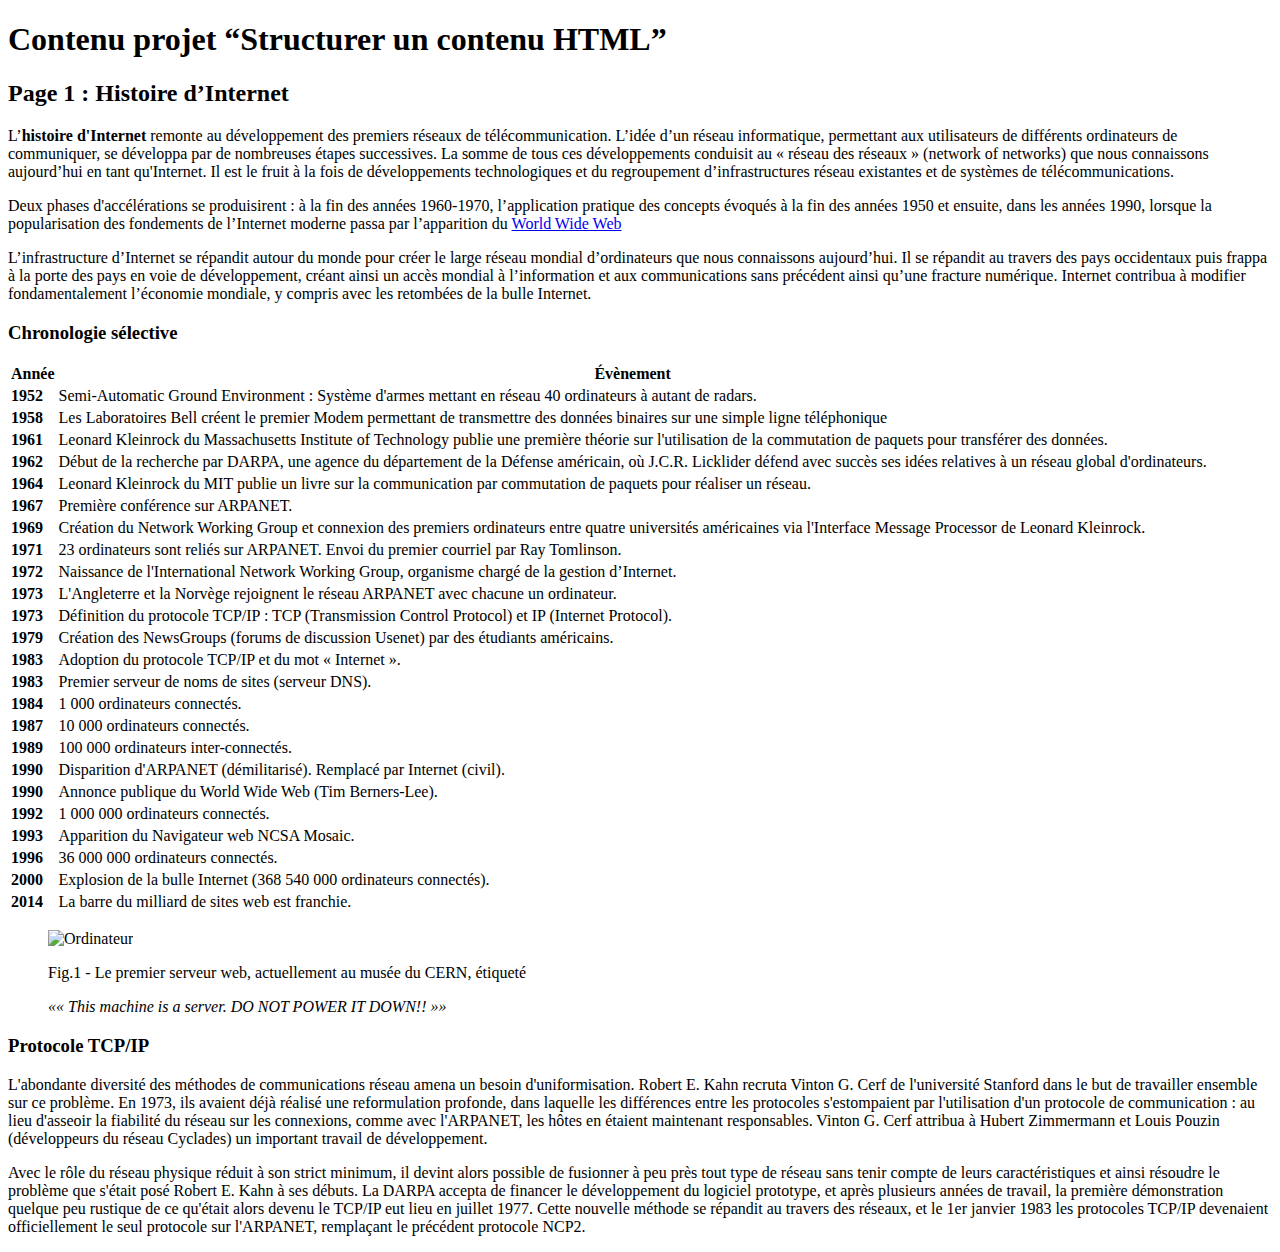
==== index.html @ 01d211a0 "Initial commit" ====
<!DOCTYPE html>
<html lang="fr">

<head>
  <meta charset="utf-8">
  <meta name="viewport" content="width=device-width">
  <title>Structurer un contenu
HTML</title>
  <link href="style.css" rel="stylesheet" type="text/css" />
</head>

<body>
  <header>
    <h1>Contenu projet “Structurer un contenu
HTML”</h1>
  </header>
  <main>
    <article>
      <header>
        <h2>Page 1 : Histoire d’Internet</h2>
      </header>
      <div>
        <p>
            L’<strong>​histoire d'Internet​</strong> remonte au développement des premiers réseaux de télécommunication.
  L’idée d’un réseau informatique, permettant aux utilisateurs de différents ordinateurs de
  communiquer, se développa par de nombreuses étapes successives. La somme de tous ces
  développements conduisit au « réseau des réseaux » (​network of networks​) que nous
  connaissons aujourd’hui en tant qu'Internet. Il est le fruit à la fois de développements
  technologiques et du regroupement d’infrastructures réseau existantes et de systèmes de
  télécommunications.
        </p>
        <p>
          Deux phases d'accélérations se produisirent : à la fin des années 1960-1970, l’application
pratique des concepts évoqués à la fin des années 1950 et ensuite, dans les années 1990,
lorsque la popularisation des fondements de l’Internet moderne passa par l’apparition du <a href="page2.html">World
Wide Web</a>
        </p>
        <p>L’infrastructure d’Internet se répandit autour du monde pour créer le large réseau mondial
d’ordinateurs que nous connaissons aujourd’hui. Il se répandit au travers des pays occidentaux
puis frappa à la porte des pays en voie de développement, créant ainsi un accès mondial à
l’information et aux communications sans précédent ainsi qu’une fracture numérique. Internet
contribua à modifier fondamentalement l’économie mondiale, y compris avec les retombées de
la bulle Internet.</p>
        
      </div>
      <div>
        <h3>
          Chronologie sélective
        </h3>
        <table>
          <thead>
            <tr>
              
            <th>Année</th>
            <th>Évènement</th>
            </tr>
          </thead>
          <tbody>
            <tr>
              <td><strong>1952</strong></td>
              <td>Semi-Automatic Ground Environment​ : Système d'armes mettant en réseau 40
  ordinateurs à autant de radars.</td>
            </tr>
            <tr>
              <td><strong>1958</strong></td>
              <td>Les​ Laboratoires Bell​ créent le premier Modem permettant de transmettre des
données binaires sur une simple ligne téléphonique</td>
            </tr>
            <tr>
              <td><strong>1961</strong></td>
              <td>Leonard Kleinrock​ du​ Massachusetts Institute of Technology​ publie une première
théorie sur l'utilisation de la​ commutation de paquets​ pour transférer des données.</td>
            </tr>
            <tr>
              <td><strong>1962</strong></td>
              <td>Début de la recherche par​ DARPA​, une agence du​ département de la Défense
américain​, où​ J.C.R. Licklider​ défend avec succès ses idées relatives à un réseau
global d'ordinateurs.</td>
            </tr>
            <tr>
              <td><strong>1964</strong></td>
              <td>Leonard Kleinrock​ du MIT publie un livre sur la communication par​ commutation
de paquets​ pour réaliser un réseau.</td>
            </tr>
            <tr>
              <td><strong>1967</strong></td>
              <td>Première conférence sur​ ARPANET​.</td>
            </tr>
            <tr>
              <td><strong>1969</strong></td>
              <td>Création du​ Network Working Group​ et connexion des premiers ordinateurs entre
quatre universités américaines via l'​Interface Message Processor​ de​ Leonard
Kleinrock​.</td>
            </tr>
            <tr>
              <td><strong>1971</strong></td>
              <td>23 ordinateurs sont reliés sur ARPANET. Envoi du premier courriel par​ Ray
Tomlinson​.</td>
            </tr>
            <tr>
              <td><strong>1972</strong></td>
              <td>Naissance de l'​International Network Working Group​, organisme chargé de la
gestion d’Internet.</td>
            </tr>
          <tr>
            <td><strong>1973</strong></td>
            <td>L'​Angleterre​ et la​ Norvège​ rejoignent le réseau​ ARPANET​ avec chacune un
ordinateur.</td>
          </tr>
            
          <tr>
            <td><strong>1973</strong></td>
            <td>Définition du protocole​ TCP/IP​ : TCP (​Transmission Control Protocol​) et IP
(​Internet Protocol​).</td>
          </tr>
            <tr>
              <td><strong>1979</strong></td>
              <td>Création des NewsGroups (forums de discussion​ Usenet​) par des étudiants
américains.</td>
            </tr>
            <tr>
              <td><strong>1983</strong></td>
              <td>Adoption du protocole​ TCP/IP​ et du mot « ​Internet​ ».</td>
            </tr>
            <tr>
              <td><strong>1983</strong></td>
              <td>Premier serveur de noms de sites (serveur​ DNS​).</td>
            </tr>
            <tr>
              <td><strong>1984</strong></td>
              <td>1 000 ordinateurs connectés.</td>
            </tr>
            <tr>
              <td><strong>1987</strong></td>
              <td>10 000 ordinateurs connectés.</td>
            </tr>
            
            <tr>
              <td><strong>1989</strong></td>
              <td>100 000 ordinateurs inter-connectés.</td>
            </tr>
            
            <tr>
              <td><strong>1990</strong></td>
              <td>Disparition d'​ARPANET​ (démilitarisé). Remplacé par Internet (civil).</td>
            </tr>
            
            <tr>
              <td><strong>1990</strong></td>
              <td>Annonce publique du​ World Wide Web​ (​Tim Berners-Lee​).</td>
            </tr>
            <tr>
              <td><strong>1992</strong></td>
              <td> 1 000 000 ordinateurs connectés.</td>
            </tr>
            
            <tr>
              <td><strong>1993</strong></td>
              <td>Apparition du​ Navigateur web​ NCSA Mosaic​.</td>
            </tr>
            
            <tr>
              <td><strong>1996</strong></td>
              <td>36 000 000 ordinateurs connectés.</td>
            </tr>
            <tr>
              <td><strong>2000</strong></td>
              <td>Explosion de la​ bulle Internet​ (368 540 000 ordinateurs connectés).</td>
            </tr>
            <tr>
              <td><strong>2014</strong></td>
              <td>La barre du milliard de sites web est franchie​.</td>
            </tr>
          </tbody>
        </table>
        <div>
          
        <figure>
          <img src="ordinateur.jpg" alt="Ordinateur" title="Un ordinateur" width="700">
          <figcaption>
            <p>
            Fig.1 - Le premier​ serveur web​, actuellement au musée du​ CERN​, étiqueté </p><em>
              <q>« ​This machine is a
server. DO NOT POWER IT DOWN!!
​ »</q>
            </em>
          </figcaption>
        </figure>
        </div>
        <h3>Protocole TCP/IP</h3>
        <div>
          <p>L'abondante diversité des méthodes de communications réseau amena un besoin
d'uniformisation. Robert E. Kahn recruta Vinton G. Cerf de l'université Stanford dans le but de
travailler ensemble sur ce problème. En 1973, ils avaient déjà réalisé une reformulation
profonde, dans laquelle les différences entre les protocoles s'estompaient par l'utilisation d'un
protocole de communication : au lieu d'asseoir la fiabilité du réseau sur les connexions, comme
avec l'ARPANET, les hôtes en étaient maintenant responsables. Vinton G. Cerf attribua à
Hubert Zimmermann et Louis Pouzin (développeurs du réseau Cyclades) un important travail de
développement.</p>
          <p>Avec le rôle du réseau physique réduit à son strict minimum, il devint alors possible de
fusionner à peu près tout type de réseau sans tenir compte de leurs caractéristiques et ainsi
résoudre le problème que s'était posé Robert E. Kahn à ses débuts. La DARPA accepta de
financer le développement du logiciel prototype, et après plusieurs années de travail, la
première démonstration quelque peu rustique de ce qu'était alors devenu le TCP/IP eut lieu en
juillet 1977. Cette nouvelle méthode se répandit au travers des réseaux, et le 1​er​ janvier 1983
les protocoles TCP/IP devenaient officiellement le seul protocole sur l'ARPANET, remplaçant le
précédent protocole NCP2.</p>
        </div>
      </div>
    </article>
  </main>
  <script src="script.js"></script>
</body>

</html>
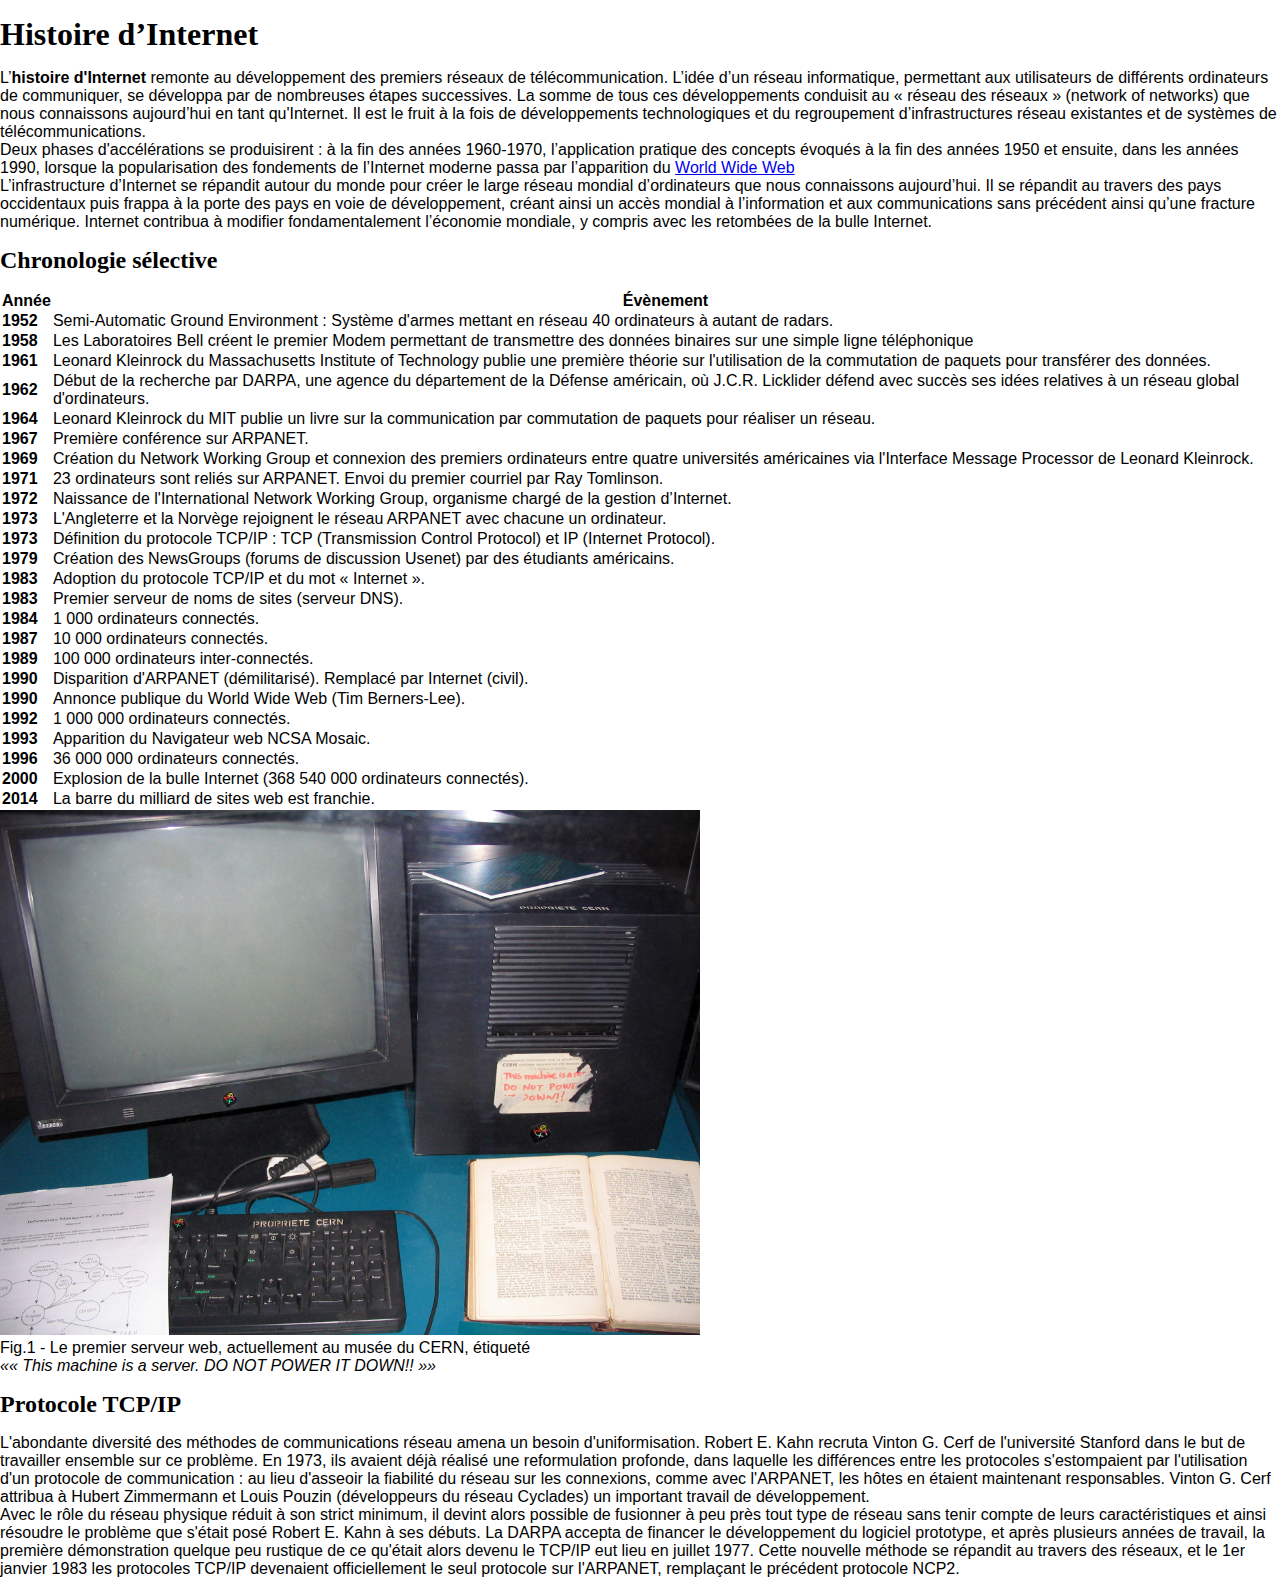
==== commit 0bb76b3b: "Add basics configuration" ====
--- a/index.html
+++ b/index.html
@@ -4,20 +4,15 @@
 <head>
   <meta charset="utf-8">
   <meta name="viewport" content="width=device-width">
-  <title>Structurer un contenu
-HTML</title>
-  <link href="style.css" rel="stylesheet" type="text/css" />
+  <title>Styliser des pages HTML avec du CSS</title>
+  <link href="assets/css/style.css" rel="stylesheet" type="text/css" />
 </head>
 
 <body>
-  <header>
-    <h1>Contenu projet “Structurer un contenu
-HTML”</h1>
-  </header>
   <main>
     <article>
       <header>
-        <h2>Page 1 : Histoire d’Internet</h2>
+        <h1>Histoire d’Internet</h1>
       </header>
       <div>
         <p>
@@ -44,9 +39,9 @@
         
       </div>
       <div>
-        <h3>
+        <h2>
           Chronologie sélective
-        </h3>
+        </h2>
         <table>
           <thead>
             <tr>
@@ -176,7 +171,7 @@
         <div>
           
         <figure>
-          <img src="ordinateur.jpg" alt="Ordinateur" title="Un ordinateur" width="700">
+          <img src="assets/img/ordinateur.jpg" alt="Ordinateur" title="Un ordinateur" width="700">
           <figcaption>
             <p>
             Fig.1 - Le premier​ serveur web​, actuellement au musée du​ CERN​, étiqueté </p><em>
@@ -187,7 +182,7 @@
           </figcaption>
         </figure>
         </div>
-        <h3>Protocole TCP/IP</h3>
+        <h2>Protocole TCP/IP</h2>
         <div>
           <p>L'abondante diversité des méthodes de communications réseau amena un besoin
 d'uniformisation. Robert E. Kahn recruta Vinton G. Cerf de l'université Stanford dans le but de
@@ -209,7 +204,7 @@
       </div>
     </article>
   </main>
-  <script src="script.js"></script>
+  <script src="assets/js/ascript.js"></script>
 </body>
 
 </html>--- a/assets/css/style.css
+++ b/assets/css/style.css
@@ -0,0 +1,17 @@
+*,*::before,*::after{
+  margin:0;
+  padding:0;
+}
+html, body {
+  height: 100%;
+  width: 100%;
+  font-family: 'Segoe UI',sans-serif;
+}
+h1{
+  font-weight: 900;
+}
+
+h1,h2,h3,h4,h5,h6 {
+  font-family:serif;
+  margin:1rem 0;
+}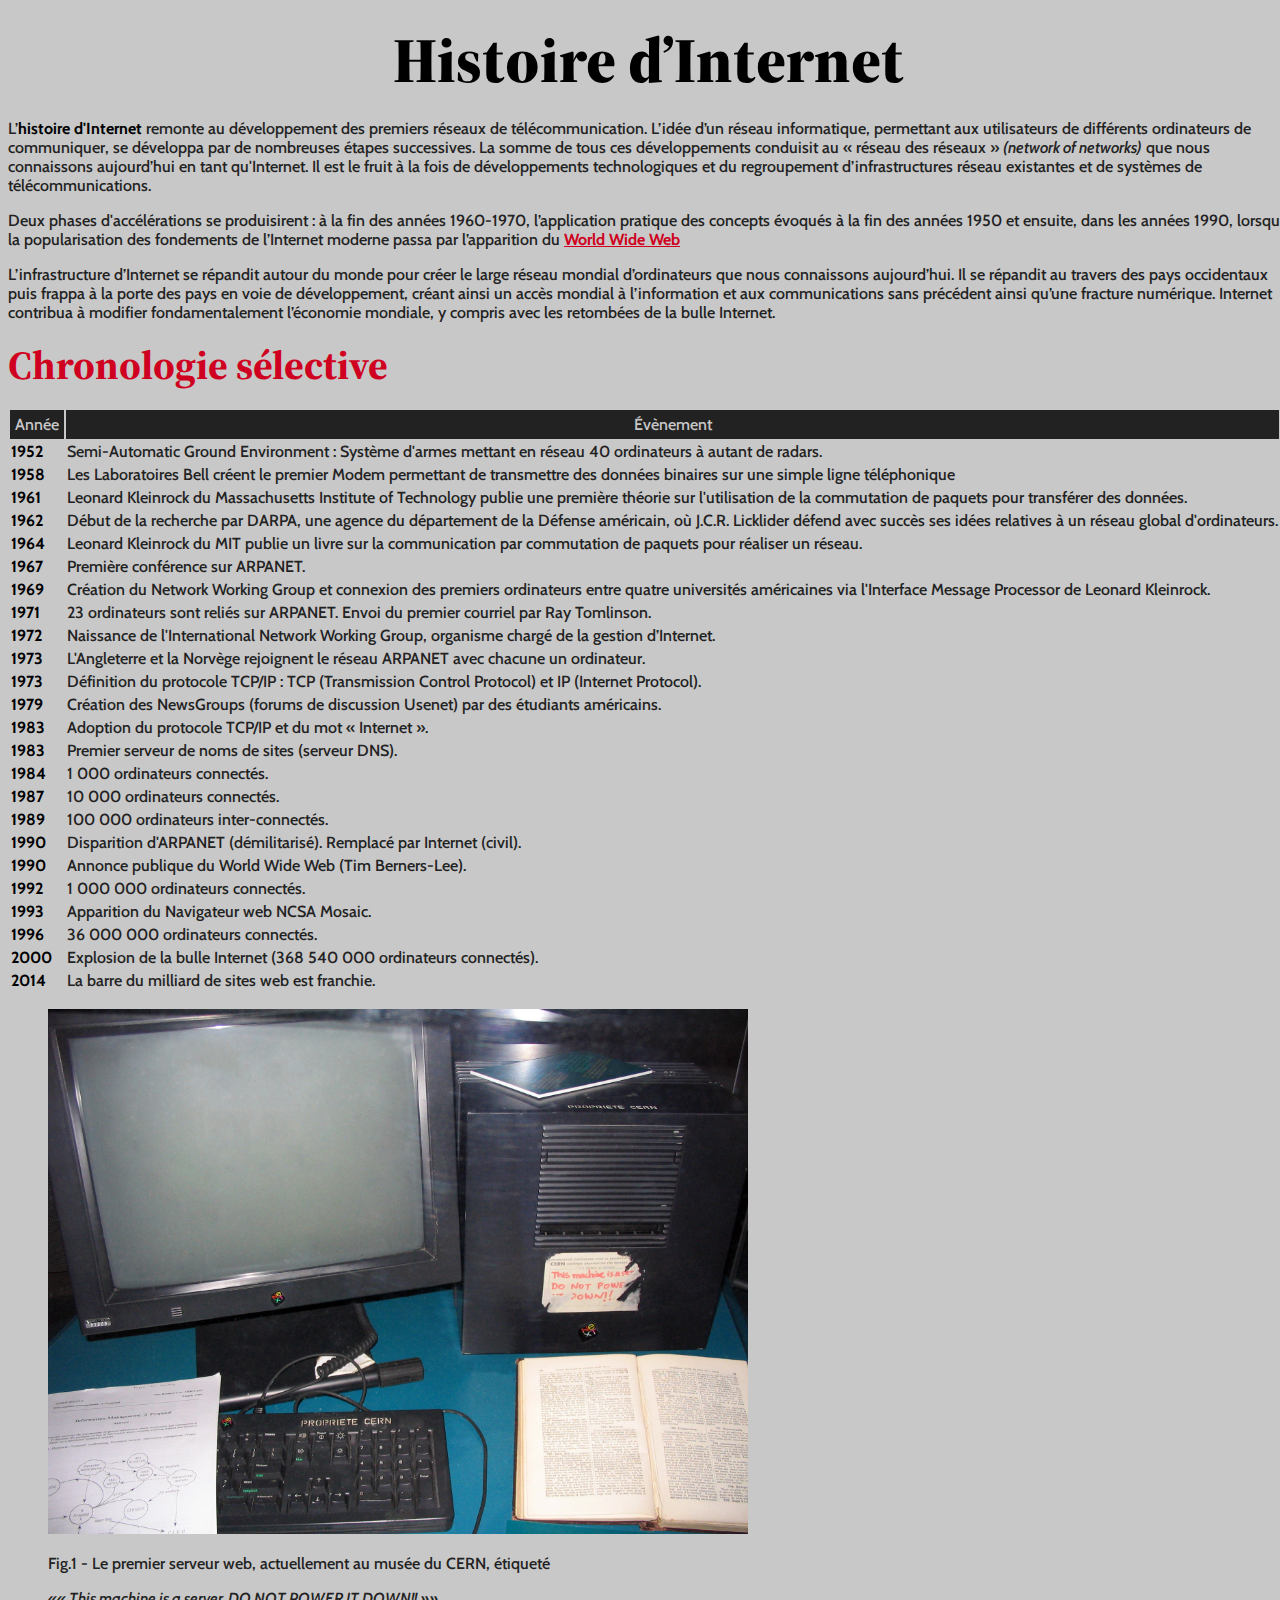
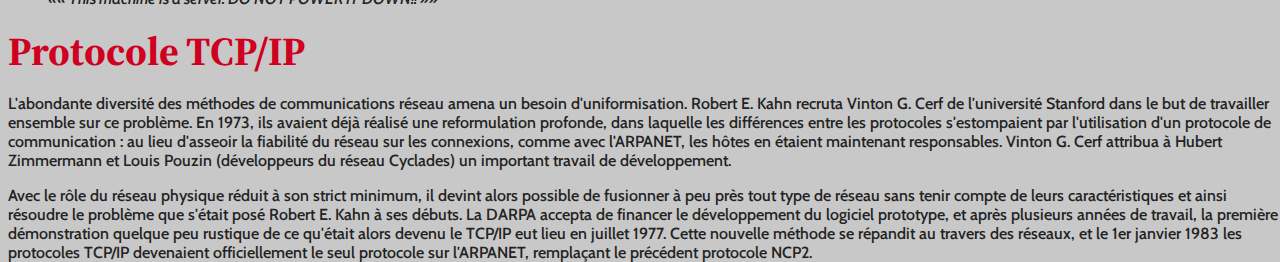
==== commit 084e1a27: "Main styles" ====
--- a/index.html
+++ b/index.html
@@ -12,14 +12,14 @@
   <main>
     <article>
       <header>
-        <h1>Histoire d’Internet</h1>
+        <h1 class="title title-1">Histoire d’Internet</h1>
       </header>
       <div>
         <p>
             L’<strong>​histoire d'Internet​</strong> remonte au développement des premiers réseaux de télécommunication.
   L’idée d’un réseau informatique, permettant aux utilisateurs de différents ordinateurs de
   communiquer, se développa par de nombreuses étapes successives. La somme de tous ces
-  développements conduisit au « réseau des réseaux » (​network of networks​) que nous
+  développements conduisit au « réseau des réseaux » <span class="explanation">(​network of networks​)</span> que nous
   connaissons aujourd’hui en tant qu'Internet. Il est le fruit à la fois de développements
   technologiques et du regroupement d’infrastructures réseau existantes et de systèmes de
   télécommunications.
@@ -39,7 +39,7 @@
         
       </div>
       <div>
-        <h2>
+        <h2 class="title title-2">
           Chronologie sélective
         </h2>
         <table>
@@ -182,7 +182,7 @@
           </figcaption>
         </figure>
         </div>
-        <h2>Protocole TCP/IP</h2>
+        <h2 class="title title-2">Protocole TCP/IP</h2>
         <div>
           <p>L'abondante diversité des méthodes de communications réseau amena un besoin
 d'uniformisation. Robert E. Kahn recruta Vinton G. Cerf de l'université Stanford dans le but de
--- a/assets/css/style.css
+++ b/assets/css/style.css
@@ -1,17 +1,62 @@
+/* Basic Configuration */
+@import url('https://fonts.googleapis.com/css2?family=Cabin:ital,wght@0,400;0,500;0,600;0,700;1,400;1,600;1,700&display=swap');
+@import url('https://fonts.googleapis.com/css2?family=Cabin:ital,wght@0,400;0,500;0,600;0,700;1,400;1,600;1,700&family=Source+Serif+Pro:ital,wght@0,700;0,900;1,700;1,900&display=swap');
+:root {
+  --color-dark: #000;
+  --color-white: #fff;
+  --color-red: #cf0020;
+  --color-bg:#c8c8c8;
+  --color-text: #222;
+  --color-end: #b7b7b7;
+  --color-th: #ddd;
+  --color-important-td:#999;
+  --color-blue: #483aad;
+}
+
 *,*::before,*::after{
-  margin:0;
-  padding:0;
+  box-sizing: border-box;
+  font-weight: 500;
 }
 html, body {
   height: 100%;
   width: 100%;
-  font-family: 'Segoe UI',sans-serif;
+  font-family: 'Cabin',sans-serif;
+  background-color: #c8c8c8;
+  font-weight: 500;
+  color:var( --color-text);
 }
-h1{
+a ,.title.title-2{
+  color: var(--color-red);
+  font-weight: bold;
+}
+strong {
+  font-weight: 700;
+  color: var(--color-dark);
+}
+em ,.explanation{
+  font-style: italic;
+}
+.title {
+  font-family:'Source Serif Pro',serif;
+  font-weight: 700;
+  color: var(--color-dark);
+  margin:1rem 0;
+}
+.title.title-1 {
   font-weight: 900;
+  font-size: 4rem;
+  text-align:center;
 }
-
-h1,h2,h3,h4,h5,h6 {
-  font-family:serif;
-  margin:1rem 0;
+.title.title-2 {
+  font-size:2.5rem;
+}
+table {
+  cellspacing
+}
+thead {
+  background-color: var(--color-text);
+  color: var(--color-bg);
+}
+th {
+  padding:5px;
 }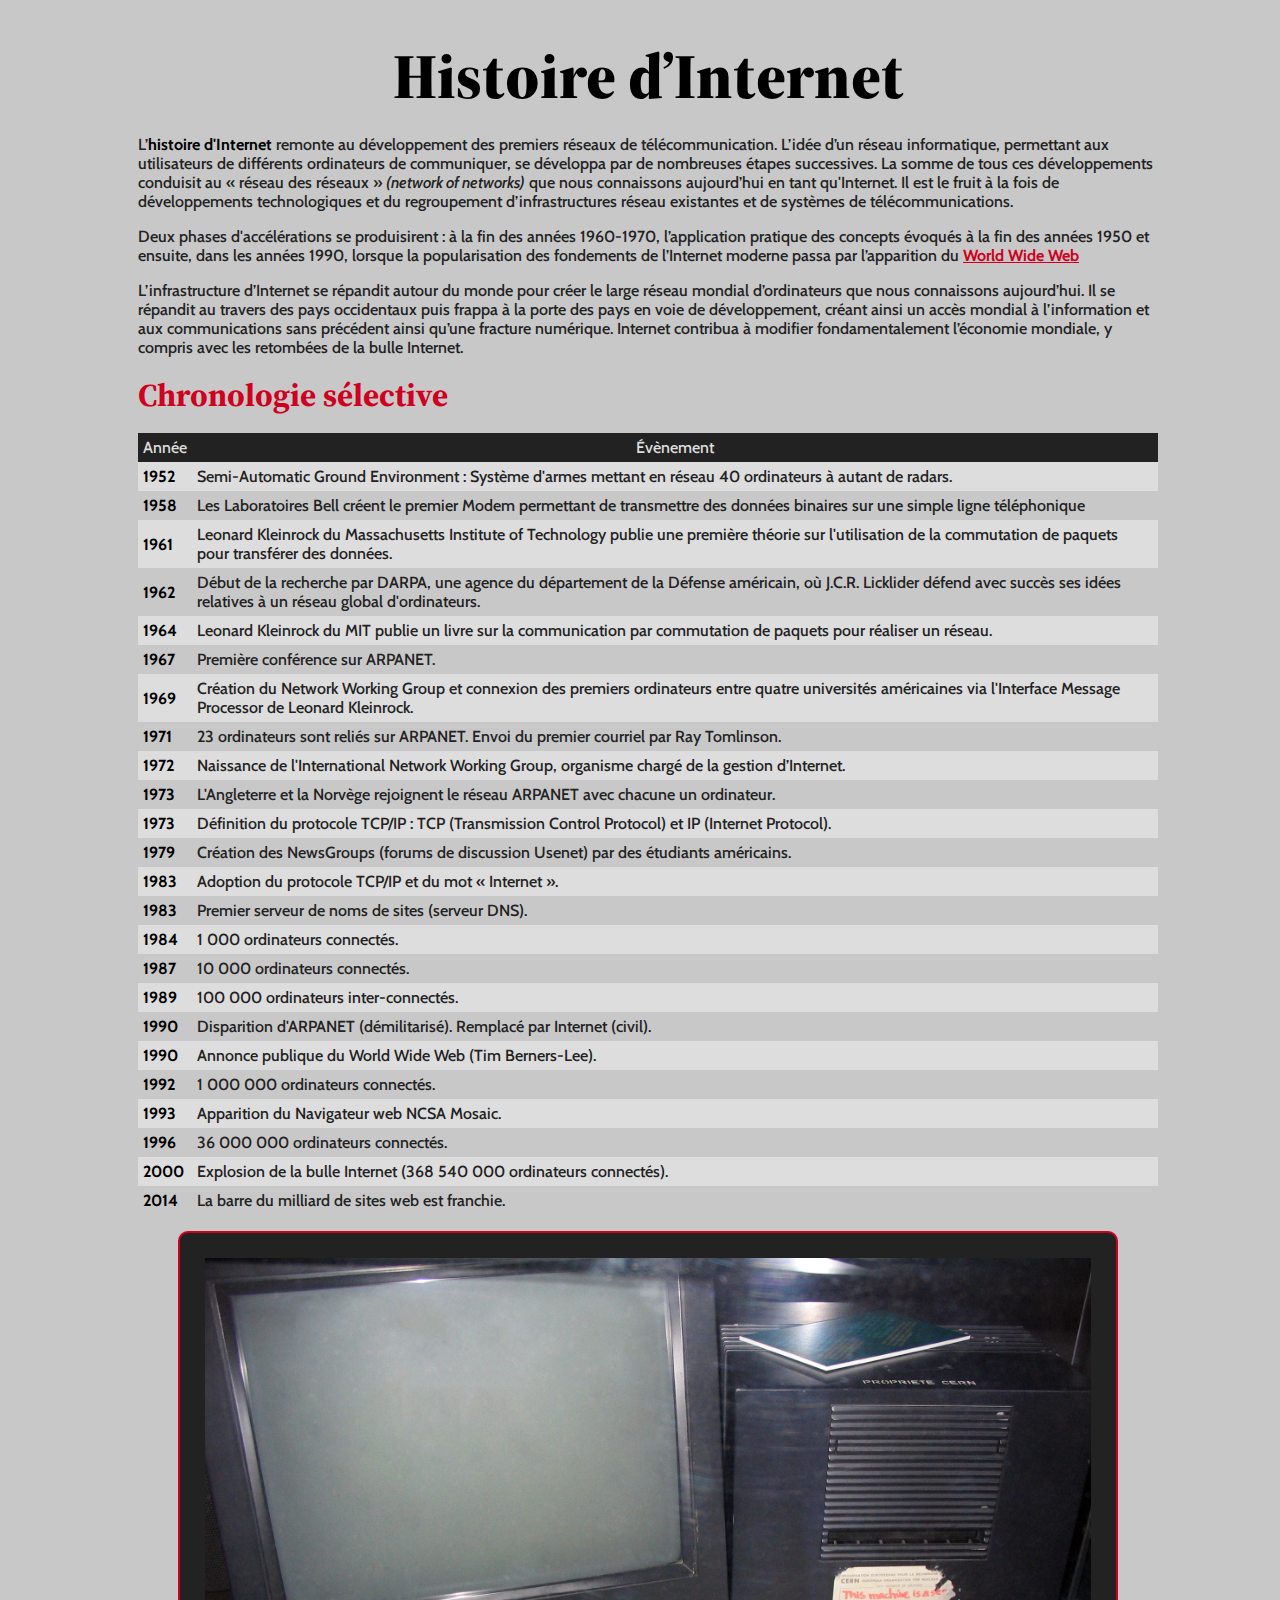
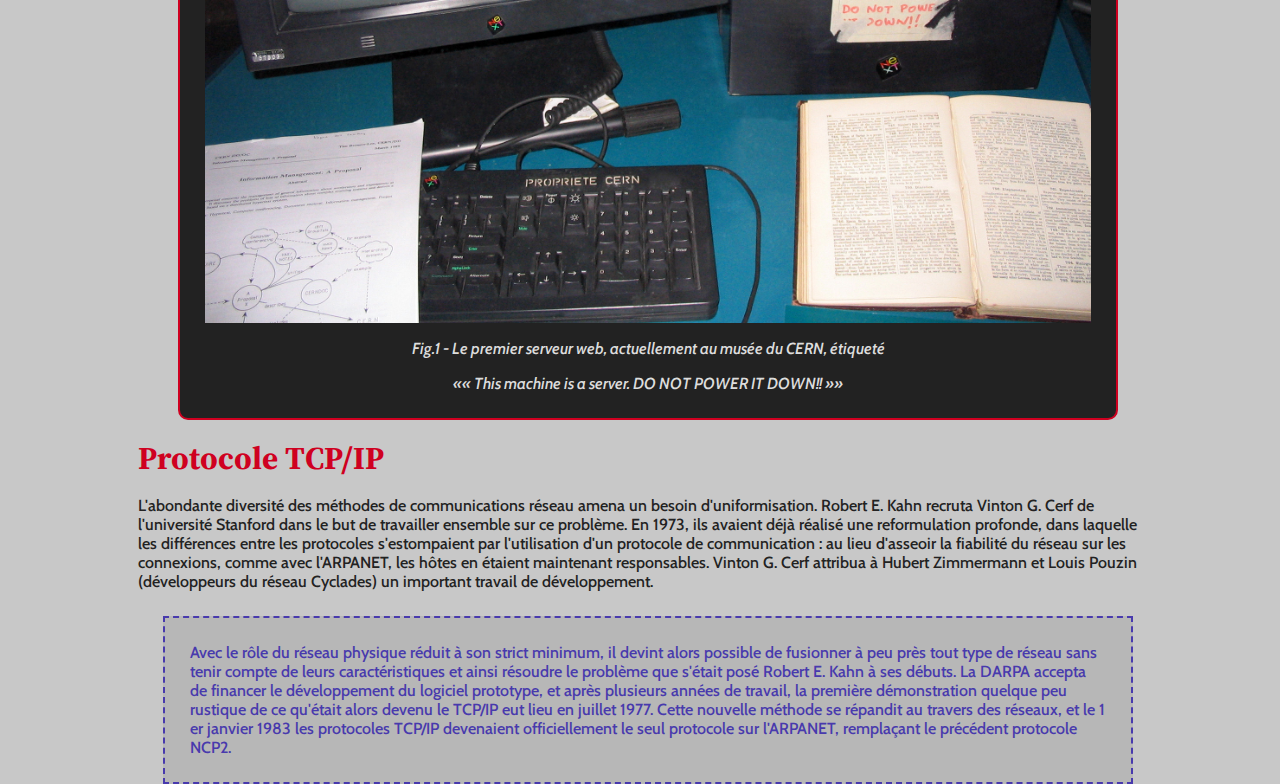
==== commit 3de72c8e: "Begin Finalisation" ====
--- a/index.html
+++ b/index.html
@@ -9,7 +9,7 @@
 </head>
 
 <body>
-  <main>
+  <main class="container">
     <article>
       <header>
         <h1 class="title title-1">Histoire d’Internet</h1>
@@ -61,7 +61,7 @@
               <td>Les​ Laboratoires Bell​ créent le premier Modem permettant de transmettre des
 données binaires sur une simple ligne téléphonique</td>
             </tr>
-            <tr>
+            <tr class="row-important">
               <td><strong>1961</strong></td>
               <td>Leonard Kleinrock​ du​ Massachusetts Institute of Technology​ publie une première
 théorie sur l'utilisation de la​ commutation de paquets​ pour transférer des données.</td>
@@ -170,7 +170,7 @@
         </table>
         <div>
           
-        <figure>
+        <figure class="description-img">
           <img src="assets/img/ordinateur.jpg" alt="Ordinateur" title="Un ordinateur" width="700">
           <figcaption>
             <p>
@@ -192,7 +192,7 @@
 avec l'ARPANET, les hôtes en étaient maintenant responsables. Vinton G. Cerf attribua à
 Hubert Zimmermann et Louis Pouzin (développeurs du réseau Cyclades) un important travail de
 développement.</p>
-          <p>Avec le rôle du réseau physique réduit à son strict minimum, il devint alors possible de
+          <p class="ending">Avec le rôle du réseau physique réduit à son strict minimum, il devint alors possible de
 fusionner à peu près tout type de réseau sans tenir compte de leurs caractéristiques et ainsi
 résoudre le problème que s'était posé Robert E. Kahn à ses débuts. La DARPA accepta de
 financer le développement du logiciel prototype, et après plusieurs années de travail, la
--- a/assets/css/style.css
+++ b/assets/css/style.css
@@ -8,7 +8,7 @@
   --color-bg:#c8c8c8;
   --color-text: #222;
   --color-end: #b7b7b7;
-  --color-th: #ddd;
+  --color-td-bg: #ddd;
   --color-important-td:#999;
   --color-blue: #483aad;
 }
@@ -16,6 +16,7 @@
 *,*::before,*::after{
   box-sizing: border-box;
   font-weight: 500;
+  transition: background-color 0.3s, color 0.3s;
 }
 html, body {
   height: 100%;
@@ -24,6 +25,18 @@
   background-color: #c8c8c8;
   font-weight: 500;
   color:var( --color-text);
+}
+
+.container{
+  max-width: 1050px;
+  margin:2rem auto;
+  padding: 0 15px;
+}
+img {
+  display: block;
+  max-width:100%;
+  width: 100%;
+  height: auto;
 }
 a ,.title.title-2{
   color: var(--color-red);
@@ -48,15 +61,42 @@
   text-align:center;
 }
 .title.title-2 {
-  font-size:2.5rem;
+  font-size:2rem;
 }
 table {
-  cellspacing
+  border-spacing:0;
 }
 thead {
   background-color: var(--color-text);
   color: var(--color-bg);
 }
+th,td {
+  padding:5px;
+}
+tbody tr:nth-child(2n+1) {
+  background-color: var(--color-td-bg);
+}
+tbody tr:hover {
+  background-color: var(--color-important-td);
+}
 th {
-  padding:5px;
+  color: var(--color-td-bg);
+}
+.description-img {
+  border:2px solid var(--color-red);
+  color: var(--color-td-bg);
+  background-color: var(--color-text);
+  border-radius: 10px;
+  padding: 25px;
+  text-align: center;
+}
+.description-img figcaption {
+  font-style: italic;
+}
+.ending{
+  padding: 25px;
+  margin:25px;
+  border: 2px dashed var(--color-blue);
+  color: var(--color-blue);
+  background-color: var(--color-end);
 }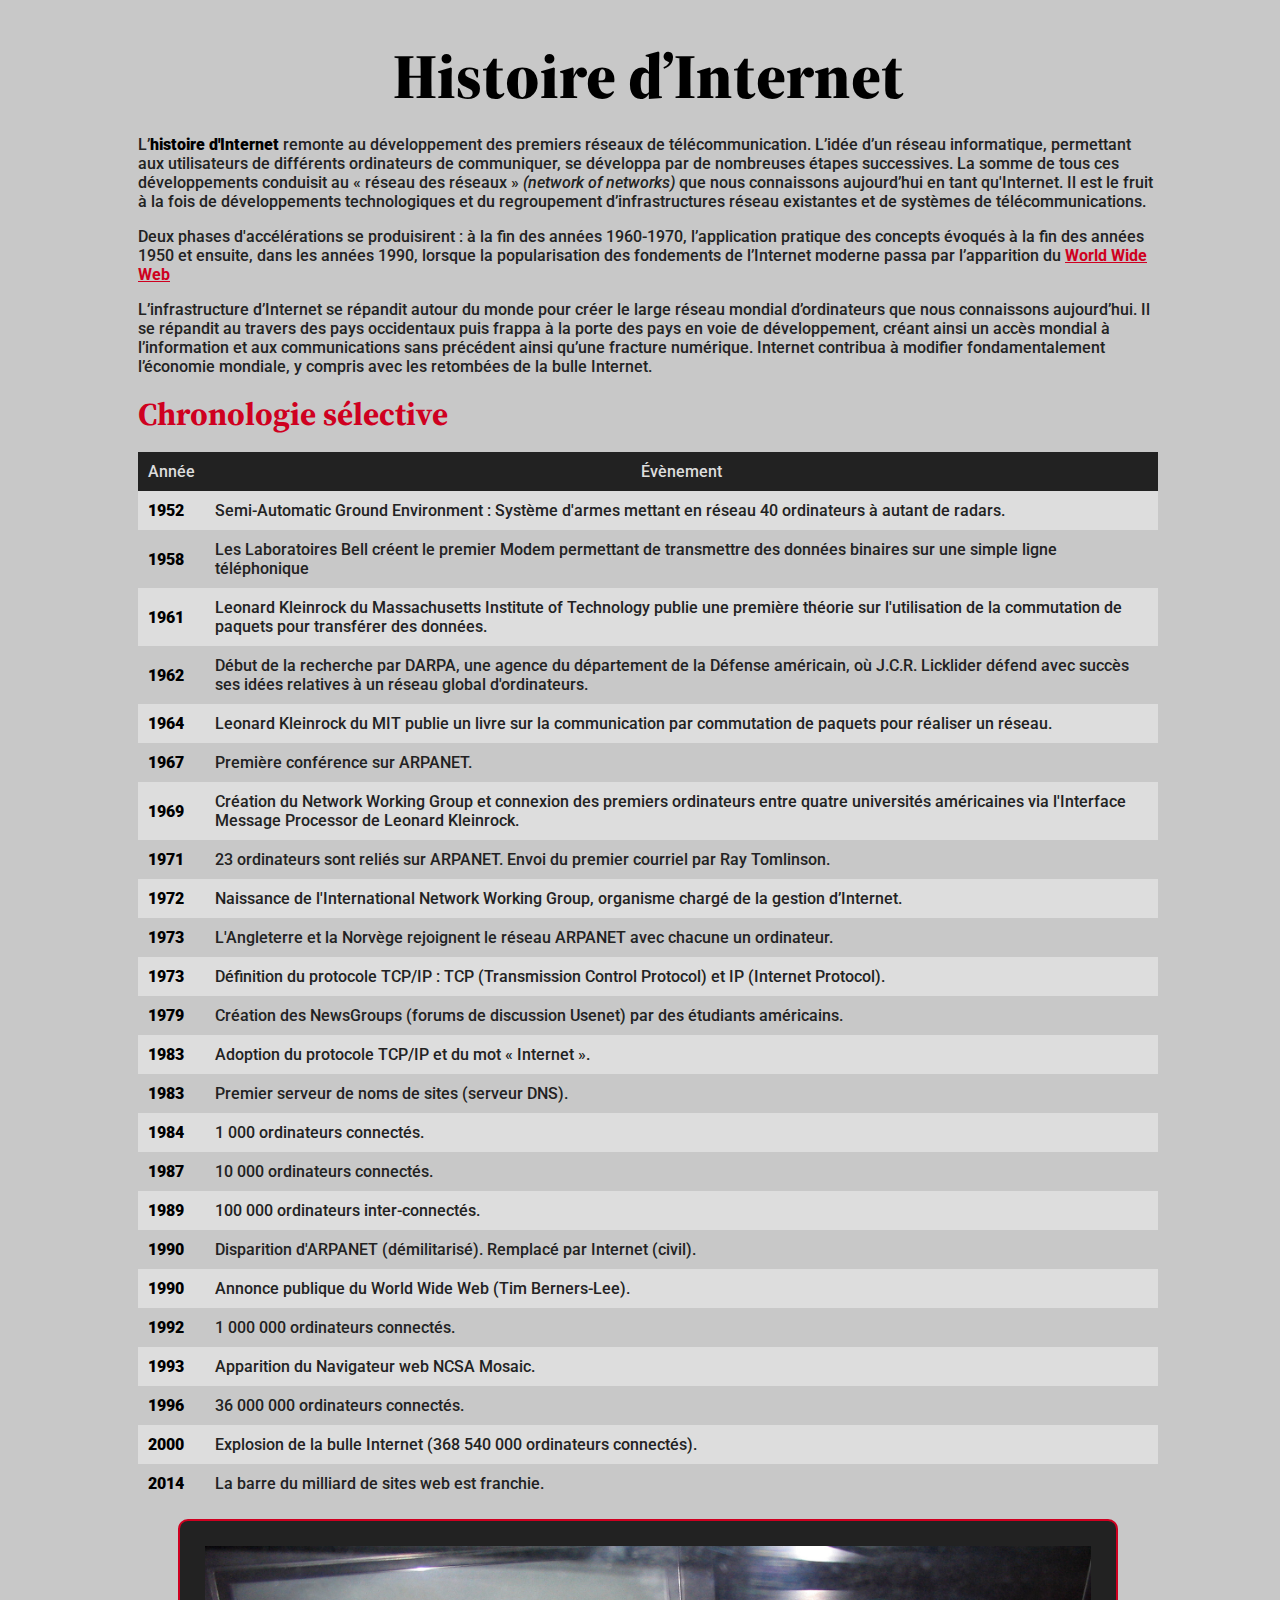
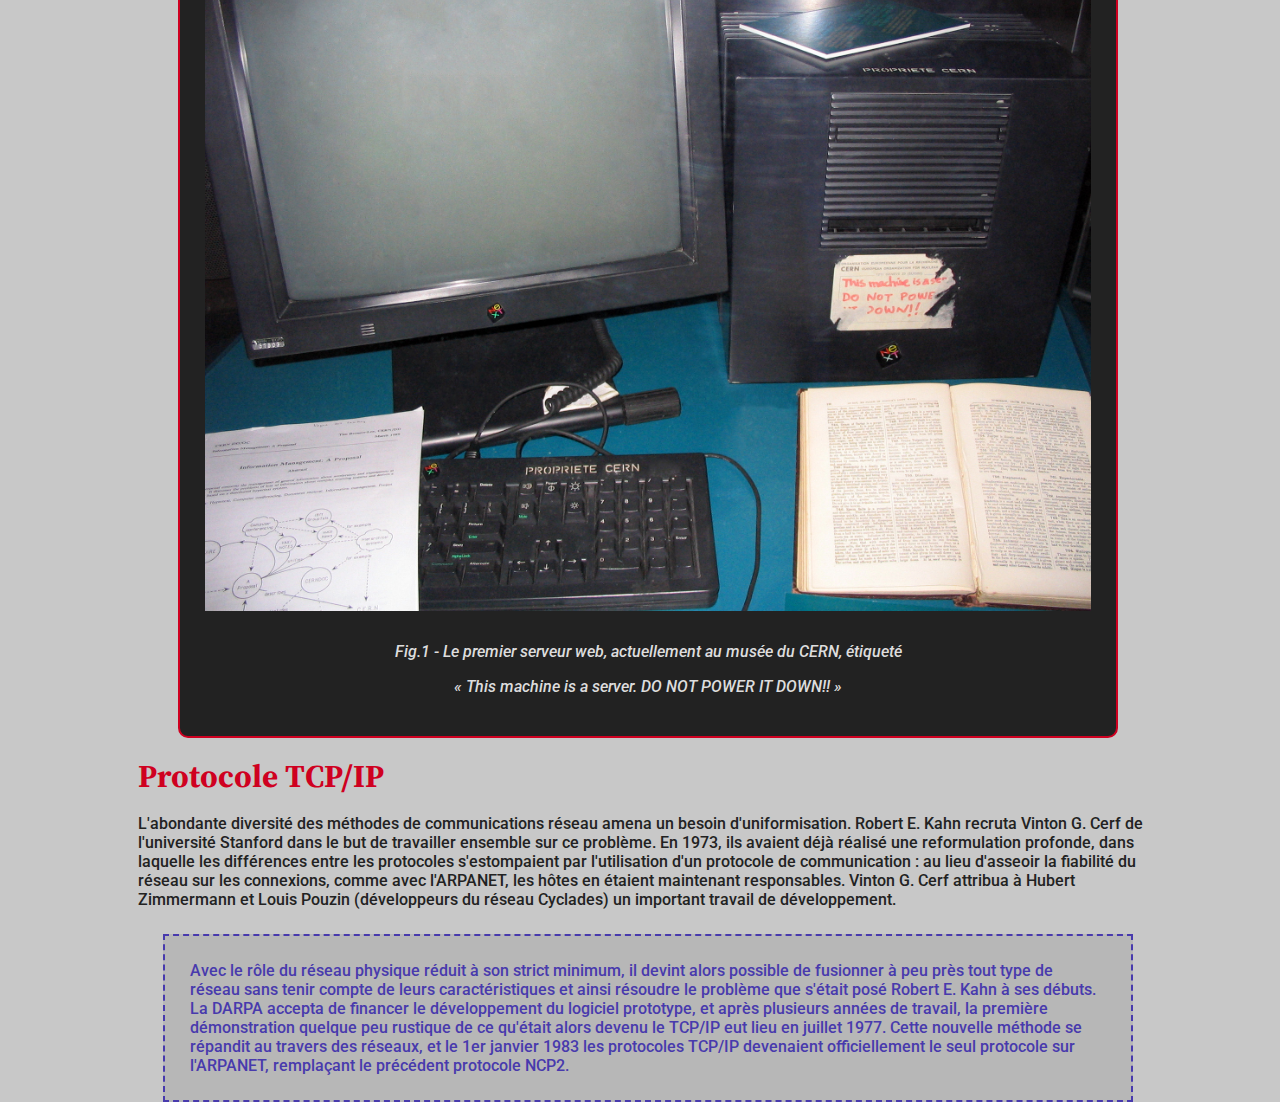
==== commit 716d84c0: "add second pages and Finalisation" ====
--- a/index.html
+++ b/index.html
@@ -61,7 +61,7 @@
               <td>Les​ Laboratoires Bell​ créent le premier Modem permettant de transmettre des
 données binaires sur une simple ligne téléphonique</td>
             </tr>
-            <tr class="row-important">
+            <tr>
               <td><strong>1961</strong></td>
               <td>Leonard Kleinrock​ du​ Massachusetts Institute of Technology​ publie une première
 théorie sur l'utilisation de la​ commutation de paquets​ pour transférer des données.</td>
@@ -175,9 +175,9 @@
           <figcaption>
             <p>
             Fig.1 - Le premier​ serveur web​, actuellement au musée du​ CERN​, étiqueté </p><em>
-              <q>« ​This machine is a
+              <q> ​This machine is a
 server. DO NOT POWER IT DOWN!!
-​ »</q>
+​ </q>
             </em>
           </figcaption>
         </figure>
--- a/assets/css/style.css
+++ b/assets/css/style.css
@@ -1,6 +1,6 @@
 /* Basic Configuration */
-@import url('https://fonts.googleapis.com/css2?family=Cabin:ital,wght@0,400;0,500;0,600;0,700;1,400;1,600;1,700&display=swap');
-@import url('https://fonts.googleapis.com/css2?family=Cabin:ital,wght@0,400;0,500;0,600;0,700;1,400;1,600;1,700&family=Source+Serif+Pro:ital,wght@0,700;0,900;1,700;1,900&display=swap');
+@import url('https://fonts.googleapis.com/css2?family=Source+Serif+Pro:ital,wght@0,700;0,900;1,700;1,900&display=swap');
+@import url('https://fonts.googleapis.com/css2?family=Roboto:ital,wght@0,400;0,500;0,700;0,900;1,400;1,500;1,700;1,900&display=swap');
 :root {
   --color-dark: #000;
   --color-white: #fff;
@@ -21,7 +21,7 @@
 html, body {
   height: 100%;
   width: 100%;
-  font-family: 'Cabin',sans-serif;
+  font-family: 'Roboto',sans-serif;
   background-color: #c8c8c8;
   font-weight: 500;
   color:var( --color-text);
@@ -43,7 +43,7 @@
   font-weight: bold;
 }
 strong {
-  font-weight: 700;
+  font-weight: 900;
   color: var(--color-dark);
 }
 em ,.explanation{
@@ -71,7 +71,7 @@
   color: var(--color-bg);
 }
 th,td {
-  padding:5px;
+  padding:10px;
 }
 tbody tr:nth-child(2n+1) {
   background-color: var(--color-td-bg);
@@ -92,6 +92,8 @@
 }
 .description-img figcaption {
   font-style: italic;
+  margin: 10px;
+  padding:5px;
 }
 .ending{
   padding: 25px;
